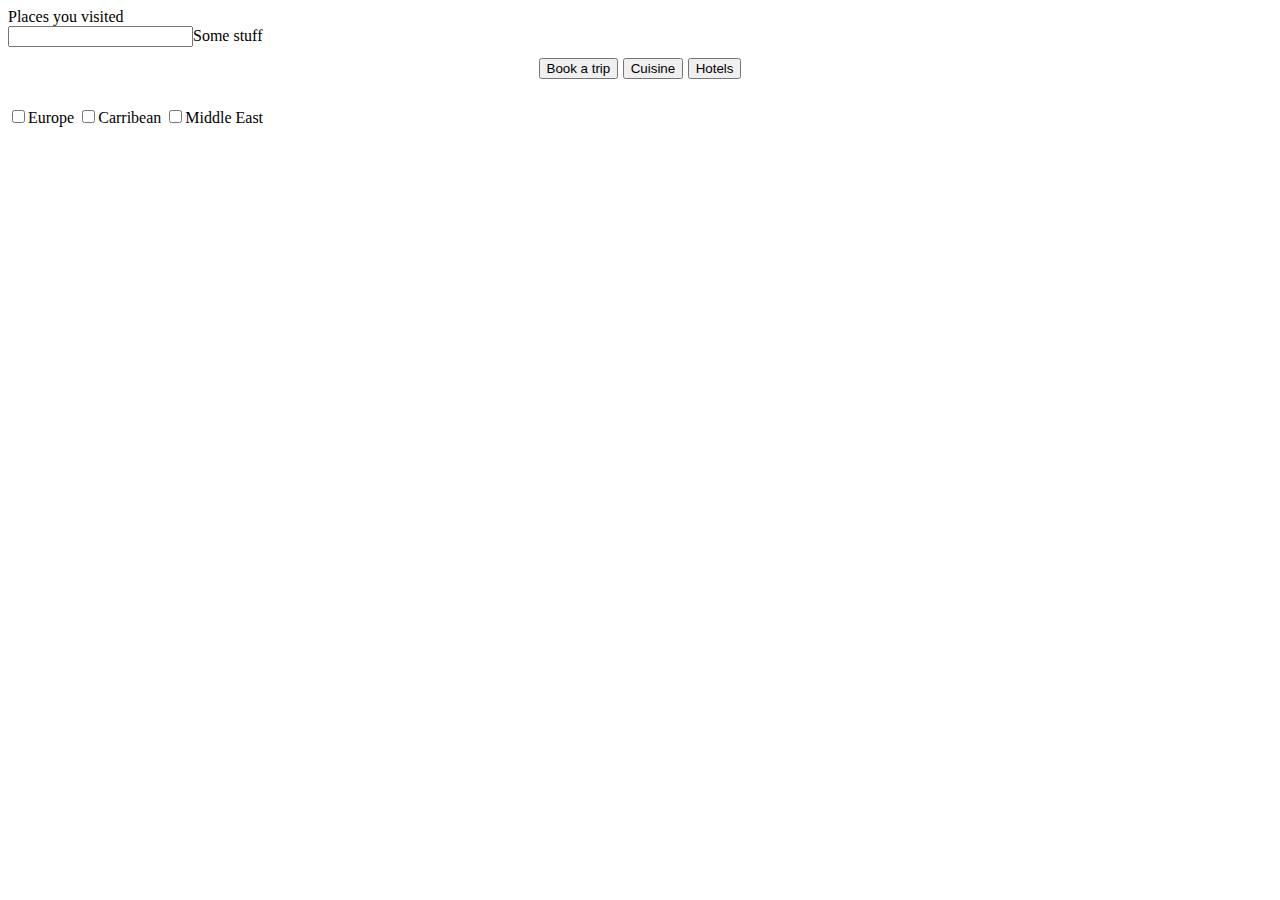
==== fancy.html @ 09939add "buttons" ====
<!DOCTYPE html>
<html lang="en">
<head>
    <meta charset="UTF-8">
    <meta name="viewport" content="width=device-width, initial-scale=1.0">
    <title>Travel</title>
    <link rel="stylesheet" type="text/css" href="fancy.css">
</head>
<body>
    <form>
        <label>Places you visited</label>
        <br>
        <input>Some stuff</input>
        <div class="button">
            <button>Book a trip</button>
            <button id="button:hover">Cuisine</button>
            <button>Hotels</button>
        </div>
        
        <br>
        <input type="checkbox">Europe</input>
        <input type="checkbox">Carribean</input>
        <input type="checkbox">Middle East</input>
    </form>
    
</body>
</html>
---- fancy.css ----
.button {
    text-align: center;
    padding: 10px 24px;
    border-radius: 50%;
    transition-duration: 0.8s;
    font-size: 18px;
} 

/*when you hover over text it will turn blueviolet*/
.button:hover {
    background-color: blueviolet;
    color:lavenderblush;
  }
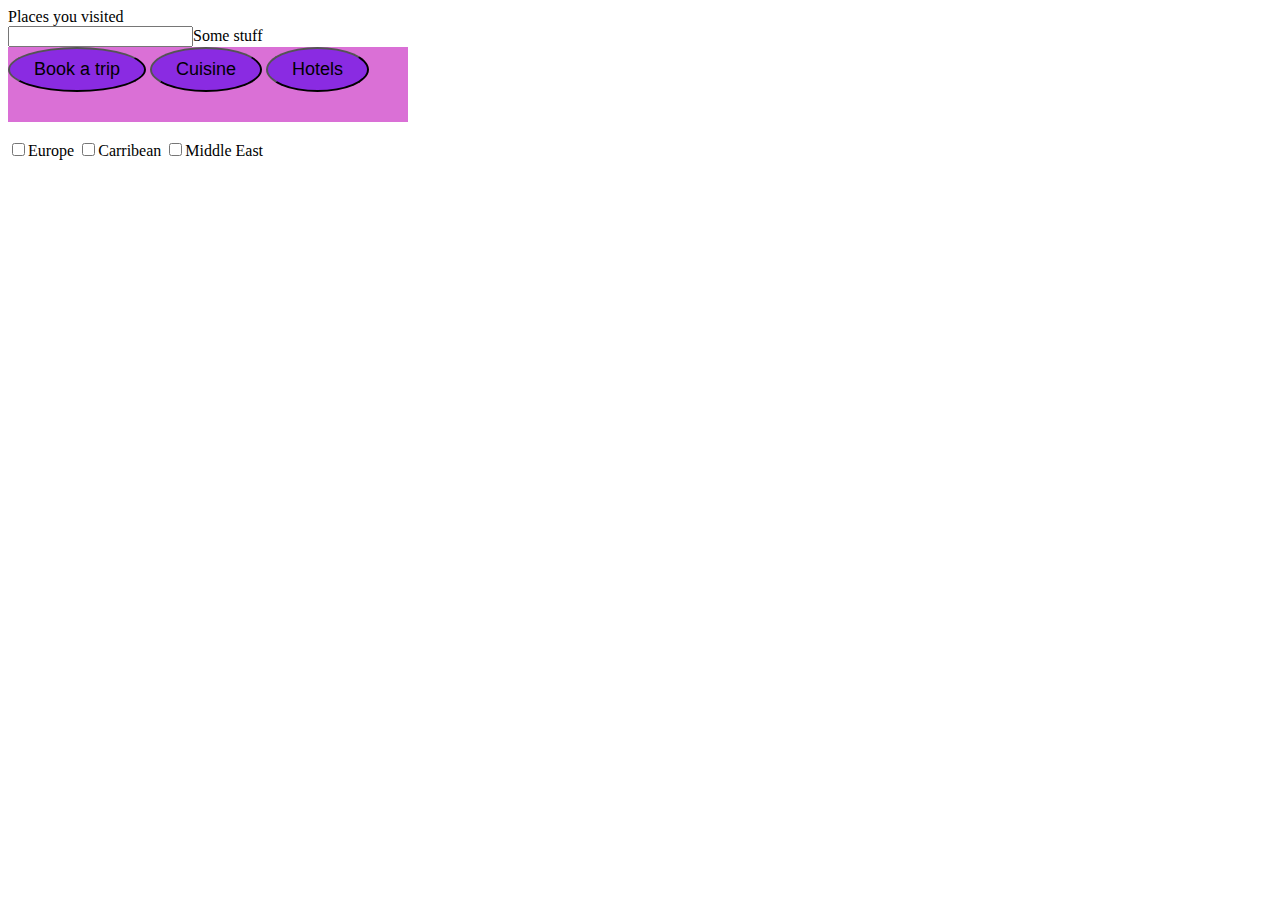
==== commit 2b559951: "animations" ====
--- a/fancy.html
+++ b/fancy.html
@@ -11,10 +11,10 @@
         <label>Places you visited</label>
         <br>
         <input>Some stuff</input>
-        <div class="button">
-            <button>Book a trip</button>
-            <button id="button:hover">Cuisine</button>
-            <button>Hotels</button>
+        <div >
+            <button class="button">Book a trip</button>
+            <button class="button">Cuisine</button>
+            <button class="button">Hotels</button>
         </div>
         
         <br>
--- a/fancy.css
+++ b/fancy.css
@@ -5,10 +5,27 @@
     border-radius: 50%;
     transition-duration: 0.8s;
     font-size: 18px;
+    background-color: blueviolet;
+    
 } 
 
 /*when you hover over text it will turn blueviolet*/
 .button:hover {
-    background-color: blueviolet;
     color:lavenderblush;
+  }
+
+  /* animation code */
+@keyframes learning {
+    from {background-color: orchid;}
+    to {background-color: lemonchiffon;}
+  }
+
+  div {
+    width: 400px;
+    height: 75px;
+    background-color:orchid;
+    animation-name: learning;
+    animation-duration: 8s;
+    animation-delay: 2s
+    animation-iteration-count: 2
   }